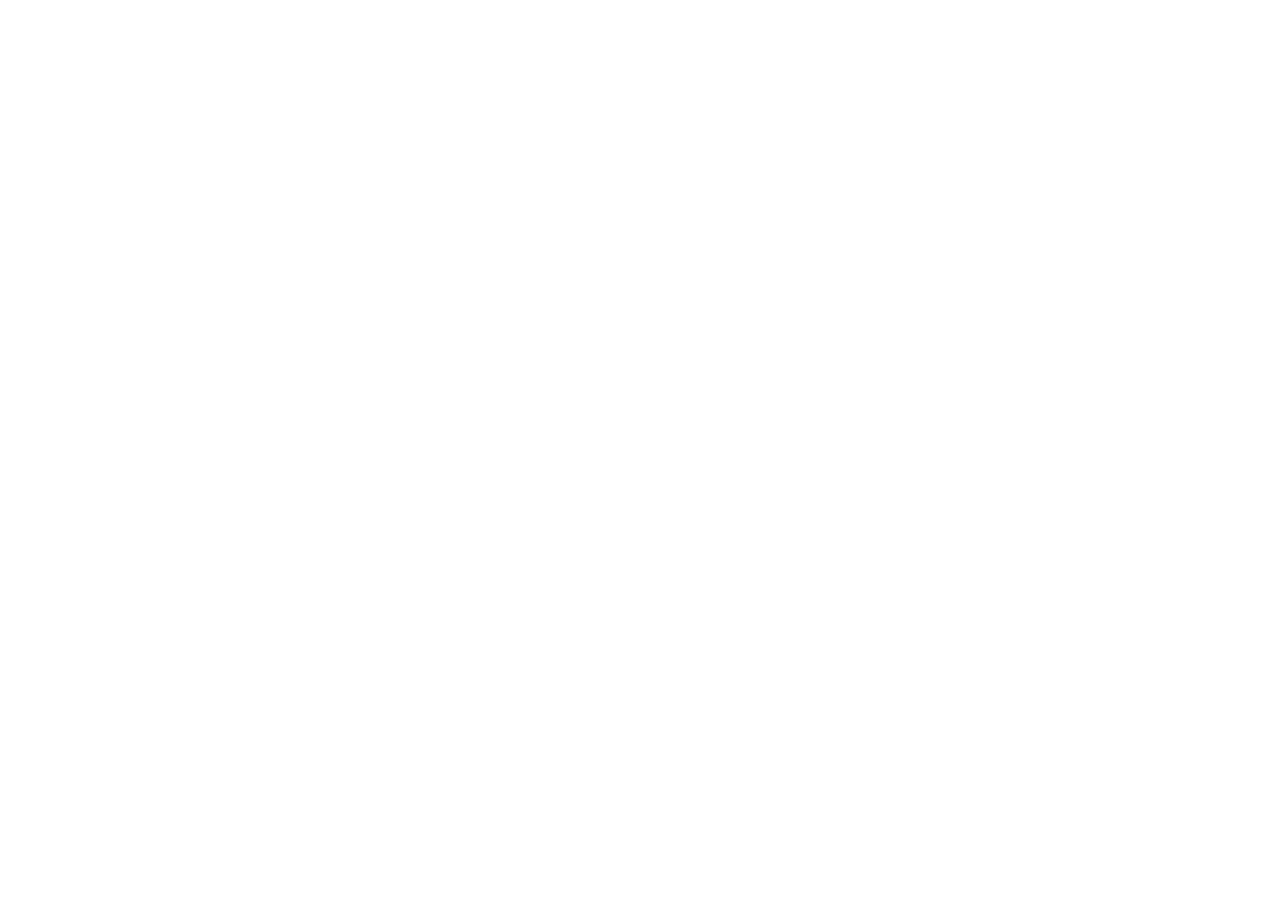
==== desenvolvimento_de_sistemas/aula2/index.html @ 5413d316 "commit" ====
<!DOCTYPE html>
<html lang="en">
<head>
    <meta charset="UTF-8">
    <meta name="viewport" content="width=device-width, initial-scale=1.0">
    <title>Aula 2</title>
</head>
<body>
    <?php 
        /*
        1- A tag echo
        */
    
    echo "Hello World"
    $varPrint = print("Hello World");
    echo $varPrint;

    $%var01 = "Errada";
    $_var_01 = "correto";
    ?>

</body>
</html>
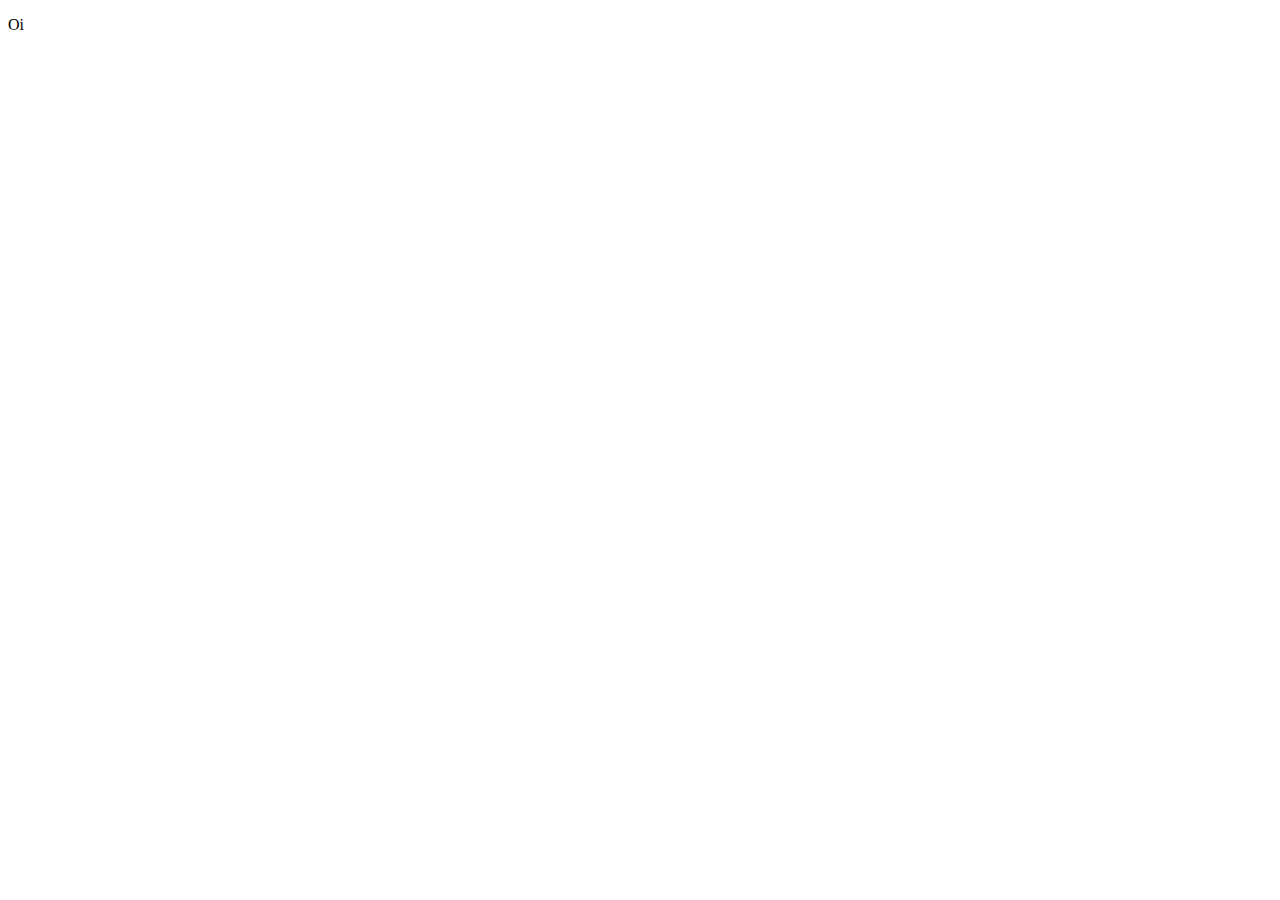
==== commit b2350087: "alteração path package java" ====
--- a/desenvolvimento_de_sistemas/aula2/index.html
+++ b/desenvolvimento_de_sistemas/aula2/index.html
@@ -6,6 +6,9 @@
     <title>Aula 2</title>
 </head>
 <body>
+    <p>Oi
+        
+    </p>
     <?php 
         /*
         1- A tag echo
